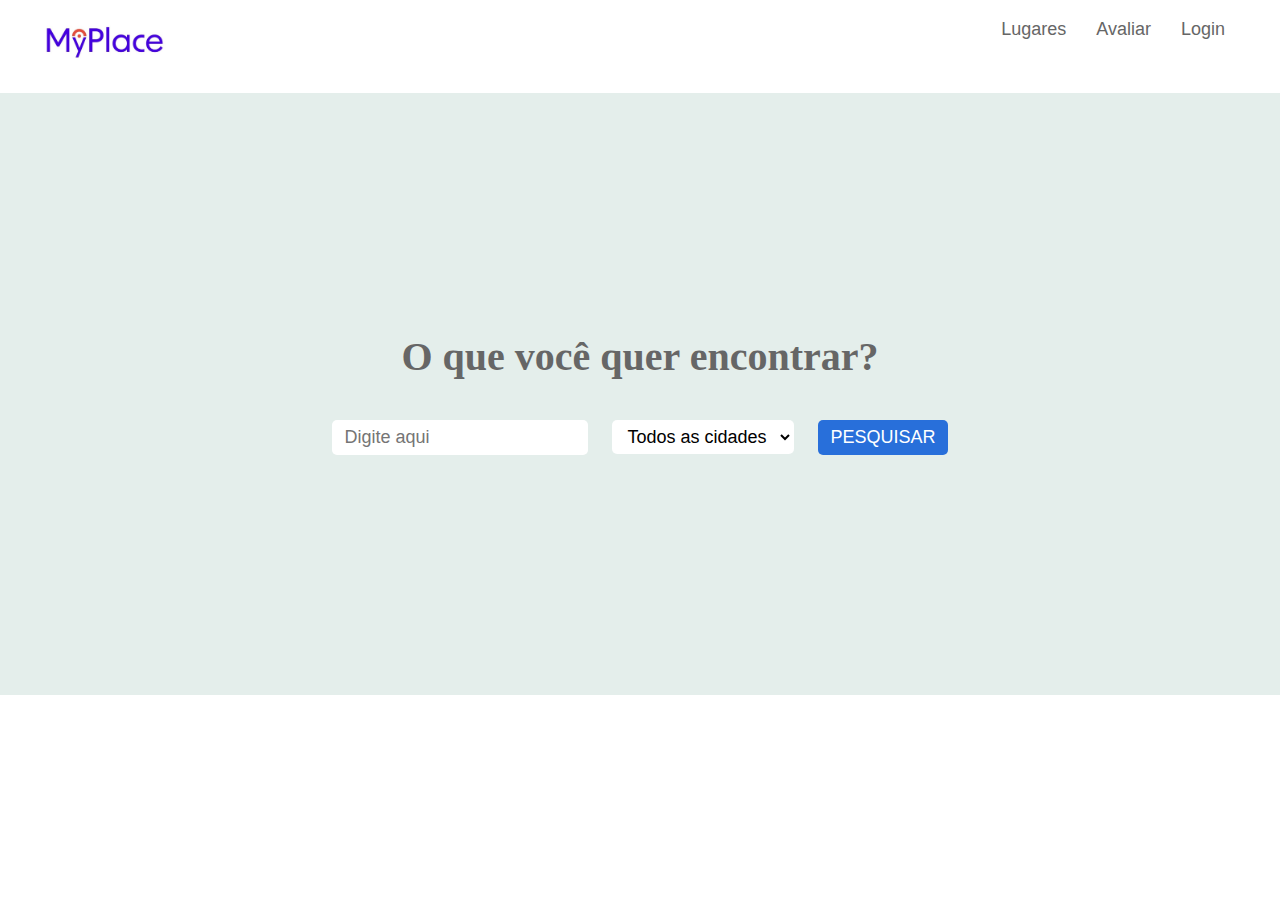
==== codigo-fonte/Index.html/index.html @ 2fc5b5d3 "Codifiquei a barra de navegação, banner e formulários" ====
<!DOCTYPE html>
<html lang="en">
<head>
    <meta charset="UTF-8">
    <meta name="viewport" content="width=device-width, initial-scale=1.0">
    <title>Myplaces</title>
    <link rel="stylesheet" href="/codigo-fonte/Index.html/index.css"/>
</head>
<body>
    <div class="tamanho">
        <header>
            <nav>
                <div class="nav-tamanho">
                    <img id="logo" src="/documentos/img/Logomarca.jpeg" alt="logomarca da empresa"/>
                    <ul>
                        <li><a href="#">Lugares</a></li>
                        <li><a href="#">Avaliar</a></li>
                        <li><a href="#">Login</a></li>
                    </ul>
                </div>
            </nav>
            <div id="div-banner">
                <div id="pesquisa-form">
                    <h1>O que você quer encontrar?</h1>
                    <form>
                        <input type="text" name="pesquisa" placeholder="Digite aqui">
                        <select nome="Cidade">
                            <option value="">Todos as cidades</option> <!--colocar de acordo com o banco local do Myplaces-->  
                        </select>
                        <input type="submit" value="pesquisar">
                    </form>
                </div>
            </div>
        </header>
           
    </div>             
</body>
</html>
---- codigo-fonte/Index.html/index.css ----
body{
    margin: 0;
}
h1, h2{
    margin: 0;
    color: #666;
}
.tamanho{
    max-width: 1920px;
    width: 100%;
}
header{
    position: relative;
    top: 0;
    height: auto;
    width: 100%;
}/*
nav{
    position: fixed;
    top: 0;
    height: 100%;
    width: 100%;
    z-index: 1;
    
}*/
nav:after{
    clear: both;
    content: "";
    display: block;
}
.nav-tamanho{
    max-width: 1200px;
    position: relative;
    margin-right: auto;
    margin-left: auto;
}
#logo{
    width: 132px;
    height: 100%;
}
.nav-tamanho ul{
    float: right;
    height: 100%;
    line-height: 100%;
}
.nav-tamanho li{
    list-style: none;
    float: left;
    margin: 0 15px;
    margin-top: 5px;
    font-size: 18px;
    font-family: Arial, Helvetica, sans-serif;
}
.nav-tamanho li a{
    text-decoration: none;
    color: #666;
    transition: .5s;
}
.nav-tamanho li a:hover{
    color: blue;
}

#div-banner{
    background-color: rgb(228, 238, 235);
    background-size: cover;
    background-position: 0 55%;
    position: relative;
    margin-top: 1%;
}
#pesquisa-form{
    position: relative;
    width: 80%;
    margin-left: auto;
    margin-right: auto;
    padding-top: 15em;
    padding-bottom: 15em;
    text-align: center;
}
#pesquisa-form h1{
    font-size: 40px;
    padding-bottom: 40px;
}
#pesquisa-form input, #pesquisa-form select{
    background-color: white;
    border-radius: 5px;
    border-color: transparent;
    padding: 5px 10px;
    font-size: 18px;
    margin: 0 10px;
}
#pesquisa-form input[type=submit]{
    background-color: #286fda;
    text-transform: uppercase;
    color: #fff;
    cursor: pointer;
    transition: 0,5s;
}
#pesquisa-form input[type=submit]:hover{
    background-color: #93b6eb;
}
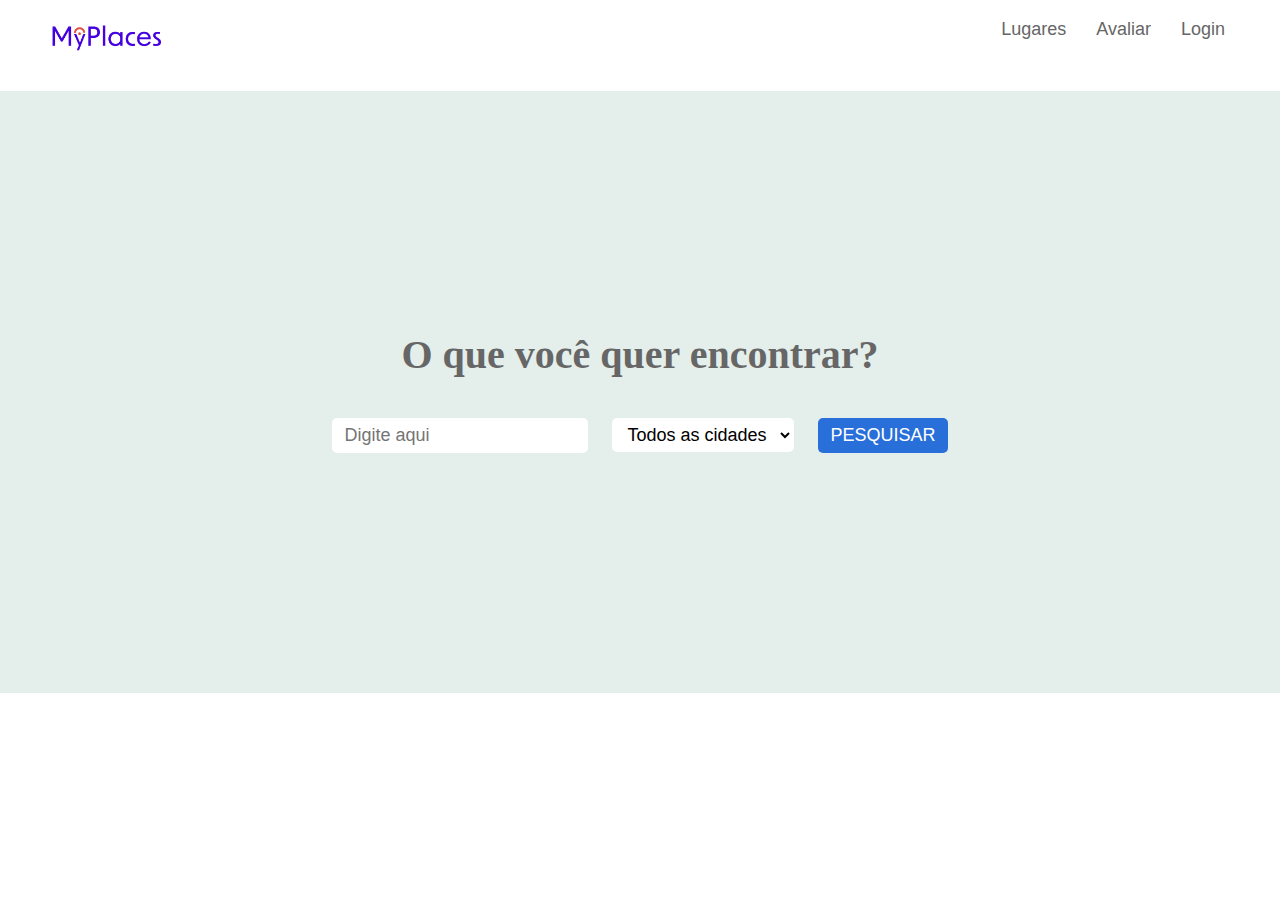
==== commit cbec092e: "Inseri a logo corrigida" ====
--- a/codigo-fonte/Index.html/index.html
+++ b/codigo-fonte/Index.html/index.html
@@ -11,11 +11,11 @@
         <header>
             <nav>
                 <div class="nav-tamanho">
-                    <img id="logo" src="/documentos/img/Logomarca.jpeg" alt="logomarca da empresa"/>
+                    <img id="logo" src="/documentos/img/Logomarca.png" alt="logomarca da empresa"/>
                     <ul>
-                        <li><a href="#">Lugares</a></li>
+                        <li><a href="http://127.0.0.1:5500/codigo-fonte/telaBusca/busca.html">Lugares</a></li>
                         <li><a href="#">Avaliar</a></li>
-                        <li><a href="#">Login</a></li>
+                        <li><a href="http://127.0.0.1:5500/codigo-fonte/telaLogin/login.html">Login</a></li>
                     </ul>
                 </div>
             </nav>
